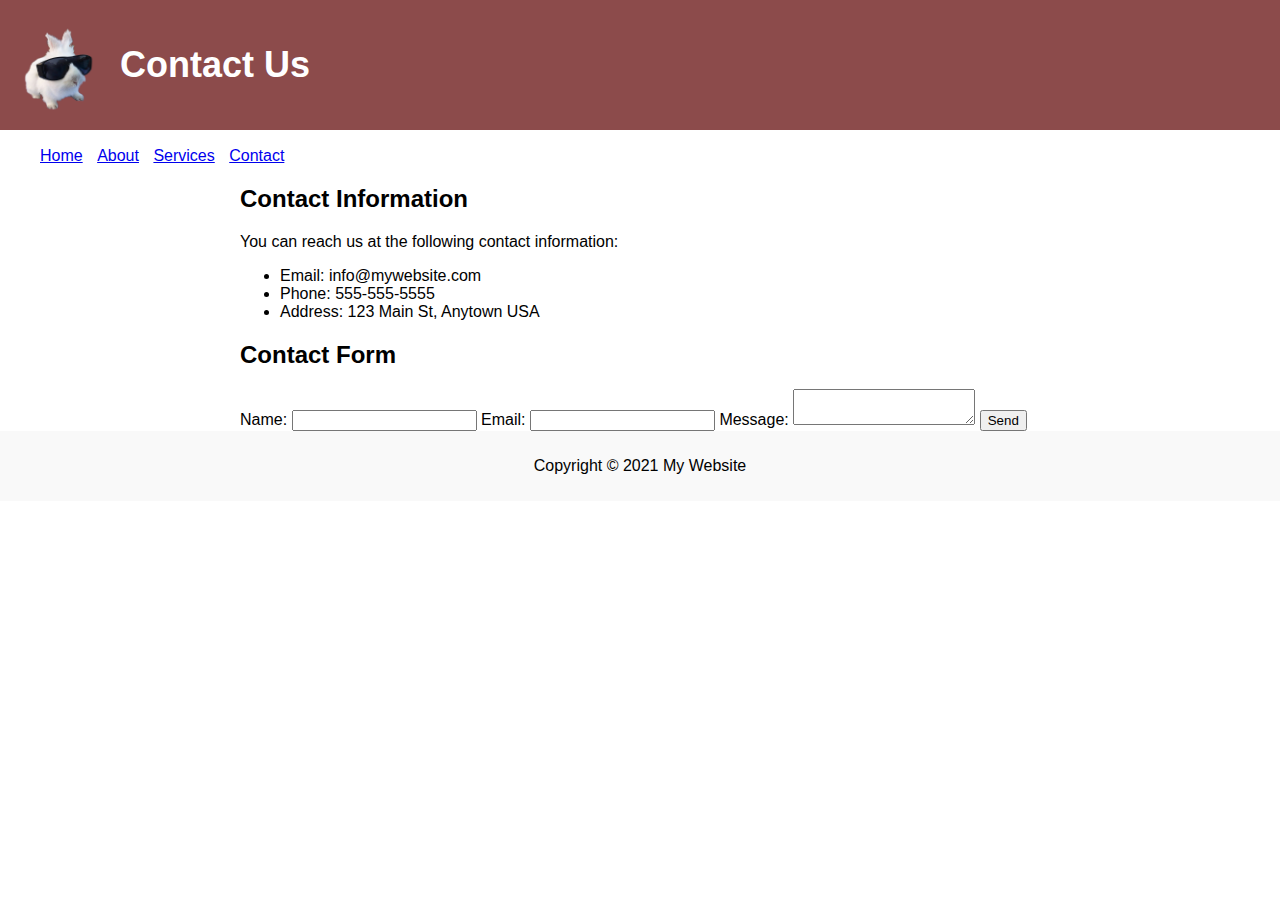
==== contact.html @ 24fc8463 "Add files via upload" ====
<!DOCTYPE html>
<html>
  <head>
    <title>Contact Us</title>
    <link rel="stylesheet" href="style.css">
  </head>
  <body>
    <header>
        <img src="ME.png" alt="Logo">
      <h1>Contact Us</h1>
    </header>
    <nav>
      <ul>
        <li><a href="index.html">Home</a></li>
        <li><a href="about.html">About</a></li>
        <li><a href="services.html">Services</a></li>
        <li><a href="contact.html">Contact</a></li>
      </ul>
    </nav>
    <main>
        <h2>Contact Information</h2>
        <p>You can reach us at the following contact information:</p>
        <ul>
          <li>Email: info@mywebsite.com</li>
          <li>Phone: 555-555-5555</li>
          <li>Address: 123 Main St, Anytown USA</li>
        </ul>
        <h2>Contact Form</h2>
        <form id="contact-form">
          <label for="name">Name:</label>
          <input type="text" id="name" name="name">
          <label for="email">Email:</label>
          <input type="email" id="email" name="email">
          <label for="message">Message:</label>
          <textarea id="message" name="message"></textarea>
          <input type="submit" value="Send">
        </form>
    </main>
    <footer>
      <p>Copyright © 2021 My Website</p>
    </footer>
    <script src="script.js"></script>
  </body>
</html>
---- style.css ----
body {
    font-family: Arial, sans-serif;
    margin: 0;
    padding: 0;
  }
  
  header {
    background-color: #8c4b4b;
    padding: 20px;
  }
  header h1 {
    font-family: 'Open Sans', sans-serif;
    font-size: 36px;
    color: #ffffff;
  }
  header {
    border-bottom: 1px solid #ffffff;
  }
  header img {
    width: 80px;
    height: auto;
    float: left;
    margin-right: 20px;
  }
  
  
  nav ul {
    list-style: none;
    margin: 1;
    padding: 1;
  }
  
  nav li {
    display: inline-block;
    margin-right: 10px;
  }
  
  main {
    max-width: 800px;
    margin: 0 auto;
  }
  
  section {
    margin-bottom: 20px;
  }
  
  footer {
    background-color: #f9f9f9;
    padding: 10px;
    text-align: center;
  }
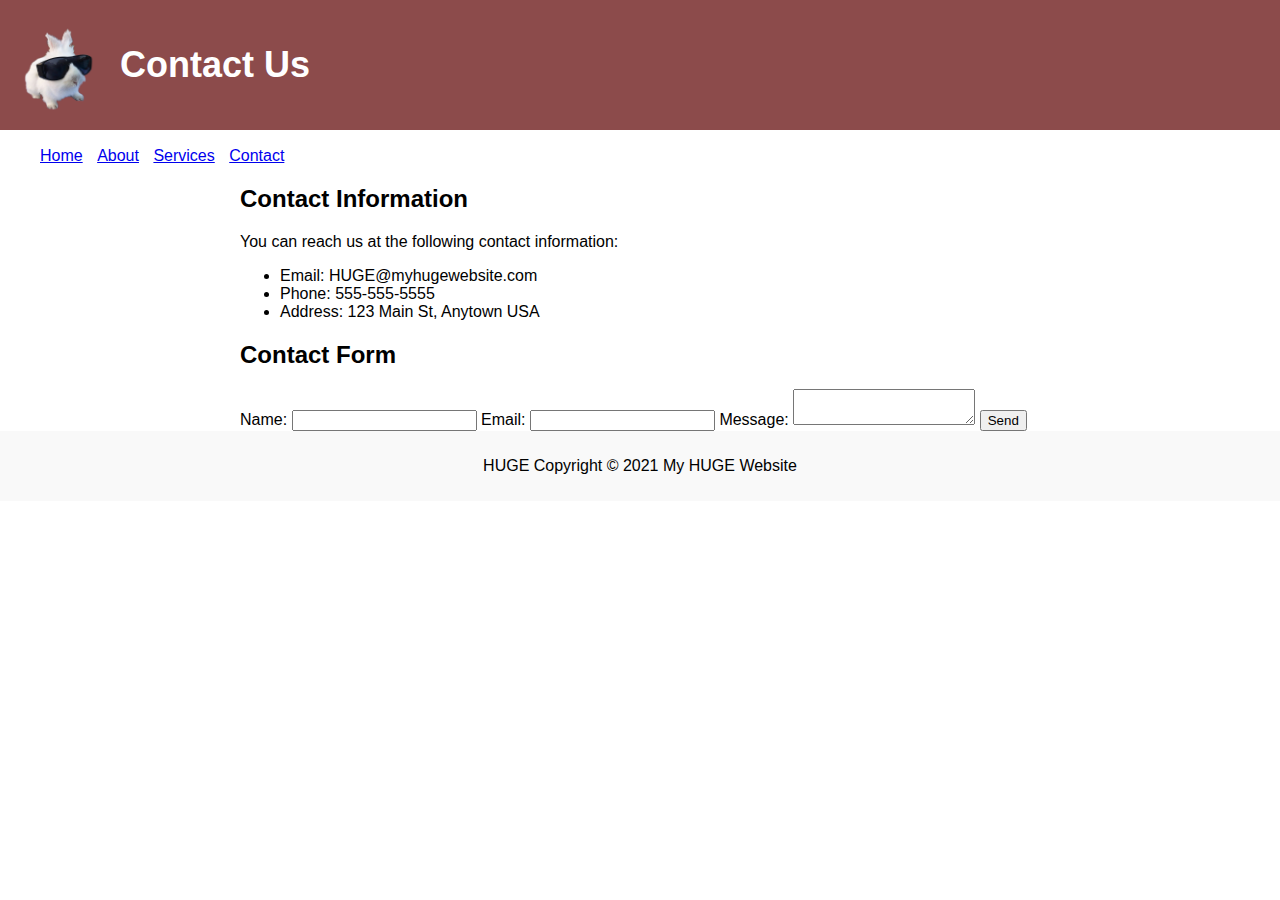
==== commit 77f73508: "Add files via upload" ====
--- a/contact.html
+++ b/contact.html
@@ -21,7 +21,7 @@
         <h2>Contact Information</h2>
         <p>You can reach us at the following contact information:</p>
         <ul>
-          <li>Email: info@mywebsite.com</li>
+          <li>Email: HUGE@myhugewebsite.com</li>
           <li>Phone: 555-555-5555</li>
           <li>Address: 123 Main St, Anytown USA</li>
         </ul>
@@ -37,7 +37,7 @@
         </form>
     </main>
     <footer>
-      <p>Copyright © 2021 My Website</p>
+      <p>HUGE Copyright © 2021 My HUGE Website</p>
     </footer>
     <script src="script.js"></script>
   </body>
